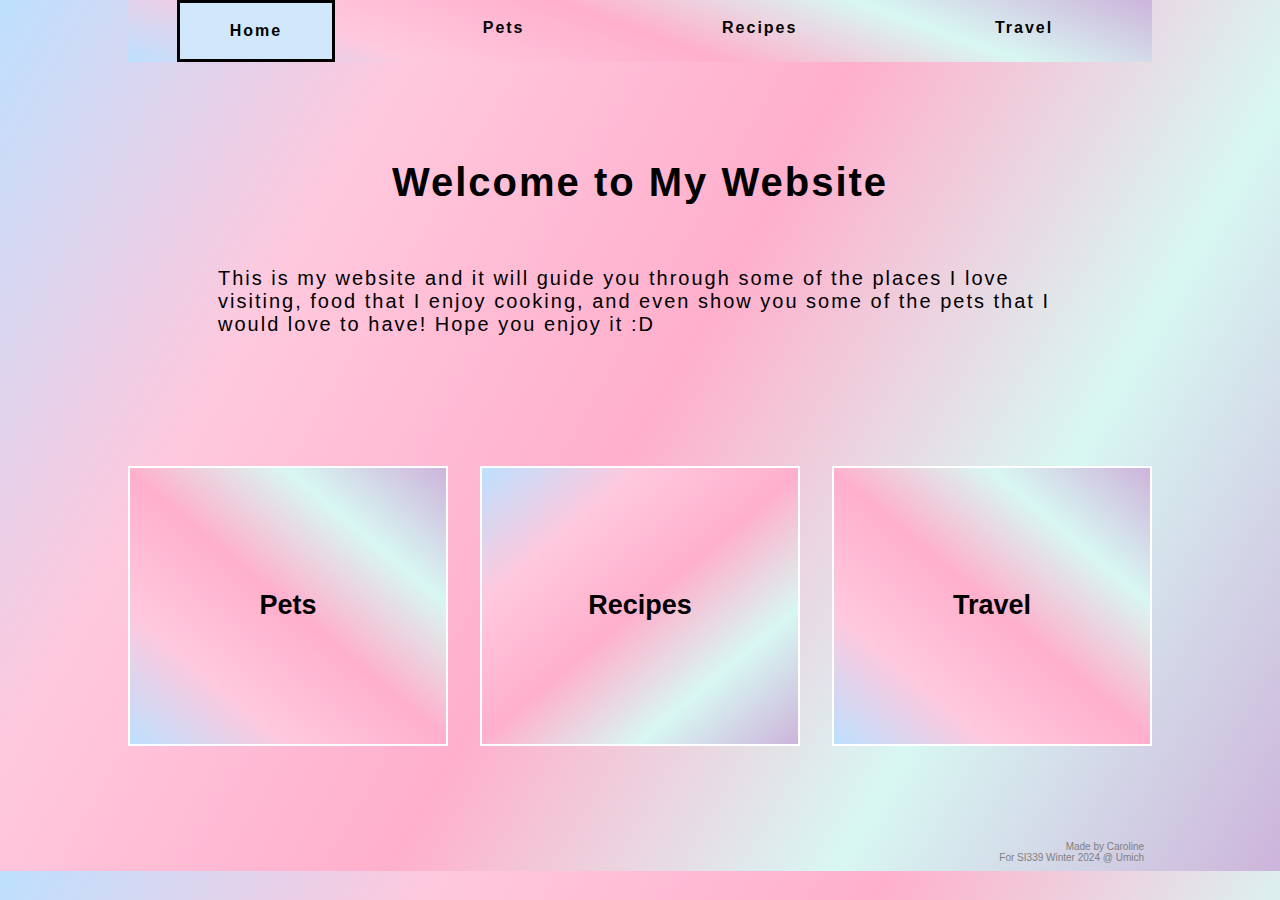
==== index.html @ 519dab78 "Add files via upload" ====
<!DOCTYPE html>
<html lang="en">

<head>
    <meta charset="UTF-8">
    <meta name="viewport" content="width=device-width, initial-scale=1.0">
    <link rel="stylesheet" type="text/css" href="css/html5reset.css">
    <link rel="stylesheet" href="css/style.css">

    <title>Caroline</title>
</head>

<body>
    <div class="skip-main"><a href="#maincontent">Skip to Main Content</a></div>

    <header>
        <nav>
            <ul>
                <li><a href="index.html" title="home" class="active">Home</a></li>
                <li><a href="pets.html" title="pets">Pets</a></li>
                <li><a href="recipes.html" title="recipes">Recipes</a></li>
                <li><a href="travel.html" title="travel">Travel</a></li>
            </ul>
        </nav>
        <h1 class="main">Welcome to My Website</h1>
    </header>
    <main id="maincontent">
        <div class="main">
            <h2>This is my website and it will guide you through some of the places I love visiting, food that I enjoy
                cooking, and
                even show you some of the pets that I would love to have! Hope you enjoy it :D<br></h2>
        </div>
        <div class="container">
            <div id="other-page-pets">
                <h2>Pets<br></h2>
                <img id="animal" src="/images/petcat1.jpeg" alt="image of a cat"> 
            </div>
            <div id="other-page-cooking">
                <h2>Recipes</h2>
                <img id="food" src="/images/foodhtml.jpeg" alt="image of food">
            </div>
            <div id="other-page-travel">
                <h2>Travel</h2>
                <img id="travelvac" src="/images/vacation.jpeg" alt="image of a vacation spot">
            </div>
        </div>
    </main>
    <script src="/js/images.js"></script>
</body>
<footer>
    <p>Made by Caroline<br>For SI339 Winter 2024 @ Umich</p>
</footer>

</html>
---- css/style.css ----
.skip-main a{
    position: absolute;
    top: -40px;
    color: #D1E8FC;
    z-index: 10;
}

.skip-main a:focus{
    color: #D1E8FC;
    background-color: #000000;
    top: 20px;
    position: absolute;
    z-index: 10;
}

html{
    background-image: linear-gradient(120deg, #BDE0FE, #FFC8DD, #FFAFCC, #D8F7F2, #CDB4DB);
padding: 0;
top: 0;
bottom: 0;

}

body{
    color:#000000;
    font-family: Verdana, Arial, Helvetica, sans-serif;
    margin: 0 auto;

}

nav ul{
    background-image: linear-gradient(20deg, #BDE0FE, #FFC8DD, #FFAFCC, #D8F7F2, #CDB4DB);
    list-style-type: none;
    position: fixed;
    top: 0;
    color: #000000;
    margin: 0;
    padding: 0;
    width: 100%;
    overflow:visible;
    font-size: small;
    display: flex;
    justify-content: center;
}

nav li{
    display: inline;
    float:right;
}

nav li a{
    display: block;
    color:#000000;
    text-align: center;
    padding: 12px;
    border:  1px;
    text-decoration: none;
    font-size: small;
    font-weight: 600;
}

nav li a:hover{
    color:#808080;
    text-decoration: dotted;
    border: #000000 solid 2px;
    
}

.active {
    background-color: #D1E8FC;
    color: #000000;
    padding: 1 rem;
    top: 0;
    border: 1px;
}

header h1{
    font-size: 30px;
    margin:0;
    padding: 5rem 0.25rem 2rem 0.25rem;
    text-align: center;
    letter-spacing: 3px;
}

/* #map { height: 180px; } */

main div.main h2{
    font-size: 20px;
    margin: 0;
    padding: 10px 8px 17px 8px;
    text-align: center;
    font-weight: 500;
    letter-spacing: 3px;
}

div.container{
    display:grid;
    grid-template-columns: 1fr;
    margin: 25px auto;
    color: #000000;
    overflow: hidden;
}

#other-page-travel{
    font-size: small;
    font-weight: 600;
    background-image: linear-gradient(40deg, #BDE0FE, #FFC8DD, #FFAFCC, #D8F7F2, #CDB4DB);
    padding: 25px;
    text-align: center;
}

#other-page-travel:hover{
    color:#ffffff;
}

#other-page-pets{
    font-size: small;
    font-weight: 600;
    background-image: linear-gradient(40deg, #BDE0FE, #FFC8DD, #FFAFCC, #D8F7F2, #CDB4DB);
    padding: 25px;
    text-align: center;
}
#other-page-pets:hover{
    color:#ffffff;
}

#other-page-cooking{
    font-size: small;
    font-weight: 600;
    background-image: linear-gradient(140deg, #BDE0FE, #FFC8DD, #FFAFCC, #D8F7F2, #CDB4DB);
    padding: 25px;
    text-align: center;
}

#other-page-cooking:hover{
    color:#ffffff;
}

footer p{
    text-align: right;
    margin: 0px 3px 3px 0px;
    color:#808080;
    bottom: 0;
    align-content:right;
    font-size: x-small;
}

.animal-container{
    letter-spacing: 2px;
    padding: 0px 10px 5px 10px;
    color: #000000;
    font-size:12px;
}

img{
    width: 150px;
    height: 160px;
    border-radius: 20px;
    white-space: nowrap;
}

ul{
    line-height: 20px;
    letter-spacing: 2px;
}

.animal-container h2{
    font-weight: 900;
    text-decoration:underline;
    text-align: center;
    margin-top: 0px;
}

div#cat-container{
    display: grid;
    grid-template-columns: 1fr;
    place-items: center;
}
#cat1{
    grid-row-start: 1;
    margin: 50px;
}

#cat2{
    grid-row-start: 2;
}

#cat3{
    grid-row-start: 4;
    margin-bottom: 40px;
}
#cat4{
    grid-column-start: 1;
    grid-row-start: 3;
    margin: 50px;
}

#rabbit-container{
    display: grid;
    grid-template-columns: 1fr;
    place-items: center;
}

#r1{
    grid-row-start: 1;
    margin: 30px;
}

#r2{
    grid-row-start: 2;
}

#r3{
    grid-row-start: 4;
    margin-bottom: 40px;
}
#r4{
    grid-column-start: 1;
    grid-row-start: 3;
    margin: 50px;
}

#guineapig-container{
    display: grid;
    grid-template-columns: 1fr;
    place-items: center;
}
#gp1{
    grid-row-start: 1;
    margin: 30px;
}

#gp2{
    grid-row-start: 2;
}

#gp3{
    grid-row-start: 4;
}
    
#gp4{
    grid-column-start: 1;
    grid-row-start: 3;
    margin: 50px;
}

    .animal-container, .recipe-container, .travel-container{
        margin: 20px;

    }

@media screen and (prefers-reduced-motion: reduce) {
    .animation {
      animation: dissolve 4s linear infinite both;
      text-decoration: overline;
      background-color:#D1E8FC;
    }
    html{
        scroll-behavior: auto; /* Removes scroll animation */
    }
  
    .skip a{
      -webkit-transition: none; /* sets to default setting */
      transition: none;        /* sets to default setting */
     }
  }

  @media screen and (min-width: 765px){

    .skip-main a{
        position: absolute;
        top: -40px;
        color: #D1E8FC;
        z-index: -10;
        transition:cubic-bezier(1, 0, 0, 1);
        -webkit-transition: top 1s ease-out;
        /* I dont know how to get rid of the squigglyline */
        /* but the code seems to work... so idk what that means */
    }
    
    .skip-main a:focus{
        color: #D1E8FC;
        background-color: #000000;
        height: 70px;
        width: 100px;   
        text-align:center;
        left: 15px;
        top: 65px;  
        position: absolute;
        z-index: 10;
        font-weight: 700;
    }

    nav ul{
        font-size: small;
        display: flex;
        justify-content: space-around;
    }

    nav li a{
        padding: 18px 50px;
        font-size: medium;
        font-weight: 600;
    }

    .active {
        border: 3px black solid;
    }

    header h1{
        font-size: 40px;
        letter-spacing: 2px;
    }
    main div.main h2{
        font-size: 20px;
        padding: 12px 50px;
        text-align:left;
        font-weight: 500;
        letter-spacing: 2px;
    }
    
    div.container{
        margin: 40px auto 15px auto;
    }
    
    div#other-page-travel{
        font-size: large;
        font-weight: 900;
        padding: 100px;
    }
    
    div#other-page-travel:hover{
        color: #808080;
        border: 3px black solid;
        background-color: #D1E8FC;
    }
    
    #other-page-pets{
        font-size: large;
        font-weight: 900;
        padding: 100px;
    }
    div#other-page-pets:hover{
        color:#808080;
        border: 3px black solid;
    }
    
    #other-page-cooking{
        font-size: large;
        font-weight: 900;
        padding: 100px;
    }
    
    div#other-page-cooking:hover{
     color:#808080;
        border: 3px black solid;
    }

    
    footer p{
        margin: 0px 8px 8px 0px;
    }
    
    .animal-container, .recipe-container, .travel-container{
        letter-spacing: 2px;
        padding: 5px 10px 50px 10px;
        color: #000000;
    }
    
    .image-recipe, .image-travel{
        height: 400px;
        width: 360px;
    }

    .recipe-title, .travel-title{
        font-weight: 900;
        font-size: xx-large;
        text-align: center;
        text-decoration: underline;
    }

    .recipe-div, .travel-div{
        padding: 20px;
        display: grid;
        grid-template-columns: 1fr;
        justify-items: center;
    }

    .recipe, .location-characteristics{
        font-size: medium;
    }
    
    ul{
        line-height: 20px;
        letter-spacing: 2px;
    }
    
    div.animal-container h2{
        font-weight: 900;
        text-decoration:underline;
        font-size: 40px;
        text-align: center;
        padding: 20px;
    }
    
    #cat-container, #rabbit-container, #guineapig-container{
        display: grid;
        place-items: center;
    }
    
    .cat3title, .rabbit3title, .gp3title{
        font-weight: 700;
        font-size: larger;
        list-style-type: none;
    }
    h1#peth1{
        padding-top: 8rem;
    }
    div.animal-container h2{
        padding:0px;
        margin-top: 0px;
        margin-bottom: 40px;
    }

    div#cat-container{
        grid-template-columns: 1fr 1fr;
        grid-template-rows: 1fr 1fr;
        grid-gap: 15px;
        height: 30rem;
        padding-bottom: 40px;
    }

    #cat2{
        grid-row-start: 2;
        grid-column-start: 1;
    }

    #cat4{
        grid-row-start: 1;
        grid-column-start: 2;
    }

    #cat3{
        grid-row-start: 2;
        grid-column-start: 2;
    }

    div#rabbit-container{
        grid-template-columns: 1fr 1fr;
        grid-template-rows: 1fr 1fr;
        grid-gap: 15px;
        height: 30rem;
        padding-bottom: 40px;
    }

    #r2{
        grid-row-start: 2;
        grid-column-start: 1;
    }

    #r4{
        grid-row-start: 1;
        grid-column-start: 2;
    }

    #r3{
        grid-row-start: 2;
        grid-column-start: 2;
    }

    div#guineapig-container{
        grid-template-columns: 1fr 1fr;
        grid-template-rows: 1fr 1fr;
        grid-gap: 15px;
        height: 30rem;
        padding-bottom: 40px;
    }

    #gp2{
        grid-row-start: 2;
        grid-column-start: 1;
    }

    #gp4{
        grid-row-start: 1;
        grid-column-start: 2;
    }

    #gp3{
        grid-row-start: 2;
        grid-column-start: 2;
    }

  }


  @media screen and (min-width: 1020px){
    header h1 {
        font-size: 40px;
        letter-spacing: 2px;
        padding: 10rem 0.25rem 2rem 0.25rem;
    }
    nav, body, nav ul{
        width: 80%;
    }

    main{
        padding-bottom: 5rem;
    }

    div.container{
        grid-template-columns: 1fr 1fr 1fr;
        margin-top: 5rem;
        grid-gap: 2rem;
        overflow: auto;
    }
    div.container > div{

        border: white solid 2px;
    }


    main div.main h2 {
        font-size: 20px;
        padding: 30px 90px 50px 90px;
        text-align: left;
        font-weight: 500;
        letter-spacing: 2px;
    }

div.animal-container{
    display: grid;
    grid-template-columns: 1fr 1fr;
    align-items: center;
}

div.animal-container h2 {
    text-decoration: none;
}


    footer{
    position:static;
    left: 0;
    bottom: 0;
    width: 100%;
    }
  }
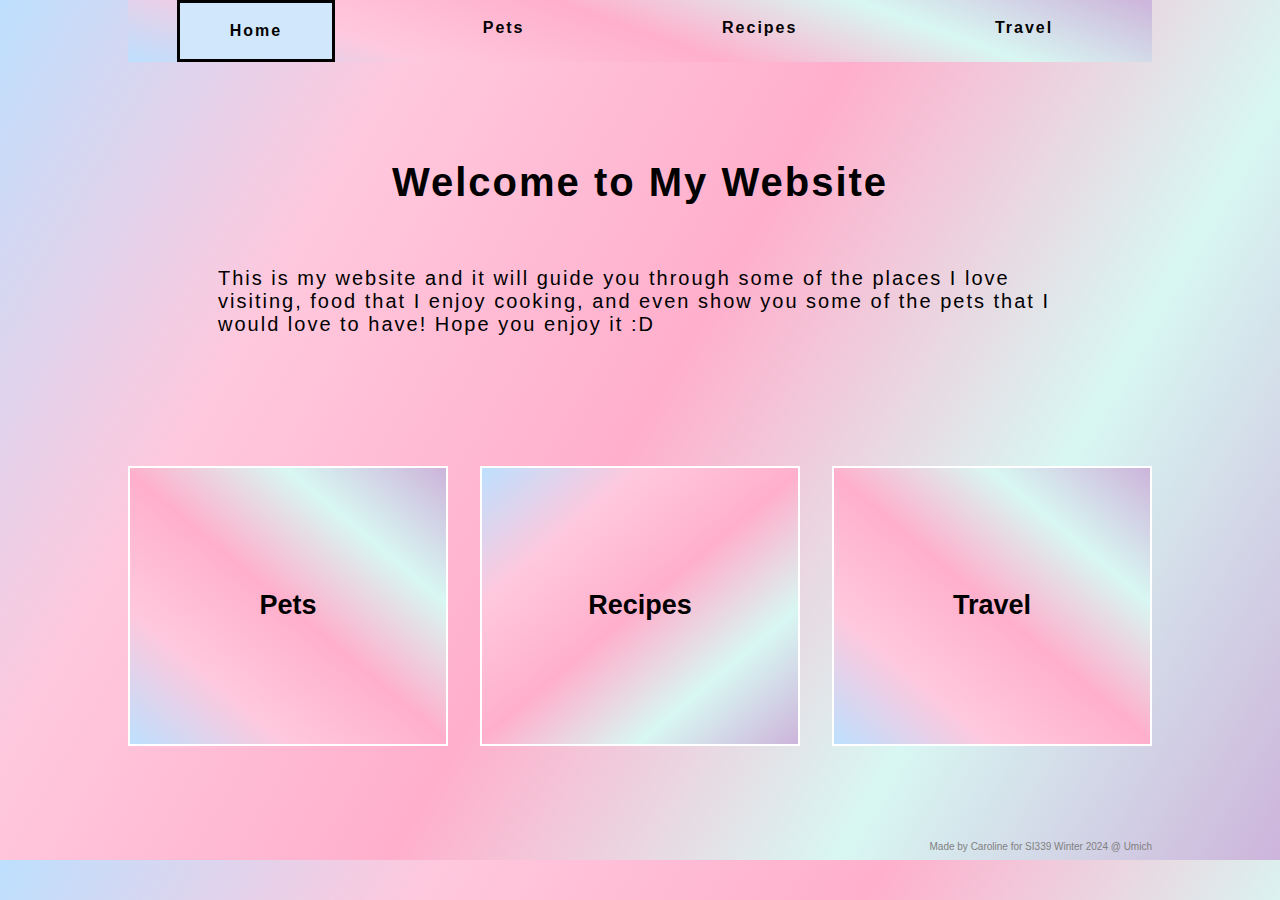
==== commit a16e7897: "Add files via upload" ====
--- a/index.html
+++ b/index.html
@@ -4,6 +4,7 @@
 <head>
     <meta charset="UTF-8">
     <meta name="viewport" content="width=device-width, initial-scale=1.0">
+    <link rel="icon" type="image/x-icon" href="images/favicon.ico">
     <link rel="stylesheet" type="text/css" href="css/html5reset.css">
     <link rel="stylesheet" href="css/style.css">
 
@@ -28,27 +29,27 @@
         <div class="main">
             <h2>This is my website and it will guide you through some of the places I love visiting, food that I enjoy
                 cooking, and
-                even show you some of the pets that I would love to have! Hope you enjoy it :D<br></h2>
+                even show you some of the pets that I would love to have! Hope you enjoy it :D</h2>
         </div>
-        <div class="container">
+        <div class="container" tabindex="0">
             <div id="other-page-pets">
-                <h2>Pets<br></h2>
-                <img id="animal" src="/images/petcat1.jpeg" alt="image of a cat"> 
+                <h2>Pets</h2>
+                <img id="animal" src="images/petcat1.jpeg" alt="image of a cat"> 
             </div>
             <div id="other-page-cooking">
                 <h2>Recipes</h2>
-                <img id="food" src="/images/foodhtml.jpeg" alt="image of food">
+                <img id="food" src="images/foodhtml.jpeg" alt="image of food">
             </div>
             <div id="other-page-travel">
                 <h2>Travel</h2>
-                <img id="travelvac" src="/images/vacation.jpeg" alt="image of a vacation spot">
+                <img id="travelvac" src="images/vacation.jpeg" alt="image of a vacation spot">
             </div>
         </div>
     </main>
-    <script src="/js/images.js"></script>
+    <script src="js/images.js"></script>
 </body>
 <footer>
-    <p>Made by Caroline<br>For SI339 Winter 2024 @ Umich</p>
+    Made by Caroline for SI339 Winter 2024 @ Umich
 </footer>
 
 </html>--- a/css/style.css
+++ b/css/style.css
@@ -137,11 +137,10 @@
     color:#ffffff;
 }
 
-footer p{
+footer{
     text-align: right;
-    margin: 0px 3px 3px 0px;
+    margin: 0px 3px 10px 0px;
     color:#808080;
-    bottom: 0;
     align-content:right;
     font-size: x-small;
 }
@@ -358,7 +357,7 @@
     }
 
     
-    footer p{
+    footer{
         margin: 0px 8px 8px 0px;
     }
     
@@ -509,11 +508,11 @@
         padding-bottom: 5rem;
     }
 
+
     div.container{
         grid-template-columns: 1fr 1fr 1fr;
         margin-top: 5rem;
         grid-gap: 2rem;
-        overflow: auto;
     }
     div.container > div{
 
@@ -533,6 +532,8 @@
     display: grid;
     grid-template-columns: 1fr 1fr;
     align-items: center;
+    overflow:scroll;
+    overflow-x:scroll;
 }
 
 div.animal-container h2 {
